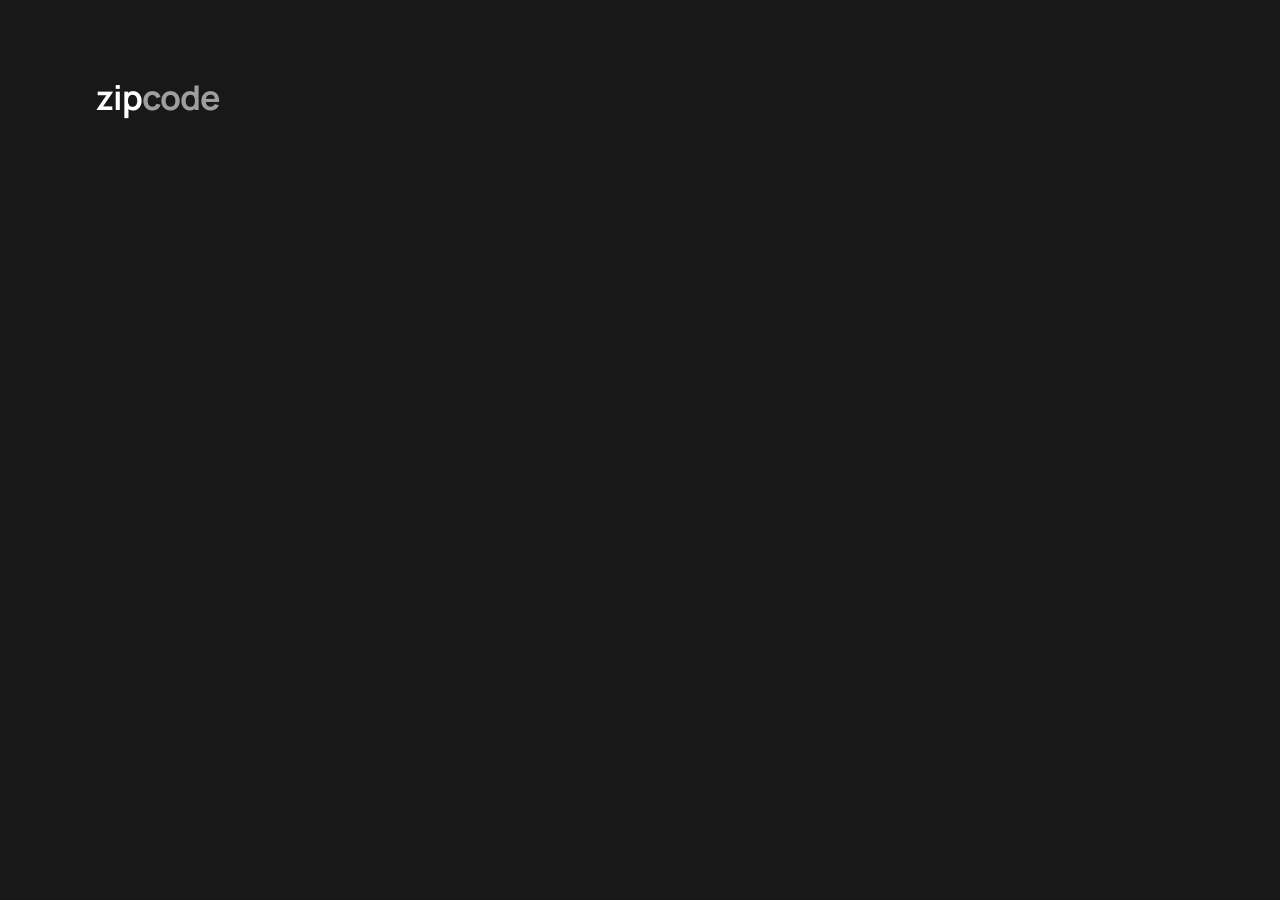
==== design/cover.html @ 27cd171b "zipcode: мини-приложение Telegram и бесплатный марафон Статичное мини-приложение (docs/) для GitHub " ====
<!doctype html>
<html lang="ru">
<head>
<meta charset="utf-8">
<title>zipcode cover</title>
<link href="https://fonts.googleapis.com/css2?family=Manrope:wght@500;600;700&display=block" rel="stylesheet">
<style>
  :root { --ink:#181818; --line:#2C2C2C; --paper:#FFFFFF; --muted:#9E9E9E; }
  * { box-sizing: border-box; margin: 0; }
  html, body { width: 1280px; height: 720px; overflow: hidden; }
  body { background: var(--ink); color: var(--paper); font-family: "Manrope", sans-serif; position: relative; }
  body.square { width: 1080px; height: 1080px; }

  .wrap { position: absolute; inset: 80px 96px; display: flex; flex-direction: column; }
  .mark { font: 700 34px/1 "Manrope"; letter-spacing: -.03em; }
  .mark b { color: var(--muted); font-weight: 700; }
  .kicker { margin-top: auto; font: 500 30px/1.2 "Manrope"; color: var(--muted); }
  h1 { margin-top: 16px; font: 600 88px/1.04 "Manrope"; letter-spacing: -.035em; max-width: 14ch; }
  .num { position: absolute; top: 72px; right: 96px; font: 500 34px/1 "Manrope"; color: var(--muted); letter-spacing: -.02em; }

  /* Аватарка: Telegram обрезает в круг, поэтому всё по центру */
  .logo { display: none; }
  body.square .wrap, body.square .num { display: none; }
  body.square .logo {
    position: absolute; inset: 0;
    display: flex; align-items: center; justify-content: center;
    font: 700 190px/1 "Manrope"; letter-spacing: -.05em; white-space: nowrap;
  }
  .logo b { color: var(--muted); font-weight: 700; }
</style>
</head>
<body>
<div class="logo"><span>zip<b>code</b></span></div>
<div class="num" id="num"></div>
<div class="wrap">
  <div class="mark">zip<b>code</b></div>
  <p class="kicker" id="kicker"></p>
  <h1 id="title"></h1>
</div>
<script>
  const q = new URLSearchParams(location.search);
  document.getElementById("title").textContent = q.get("t") || "";
  document.getElementById("kicker").textContent = q.get("k") || "";
  document.getElementById("num").textContent = q.get("n") || "";
  if (q.get("sq")) document.body.classList.add("square");
  document.fonts.load('700 190px "Manrope"');
</script>
</body>
</html>
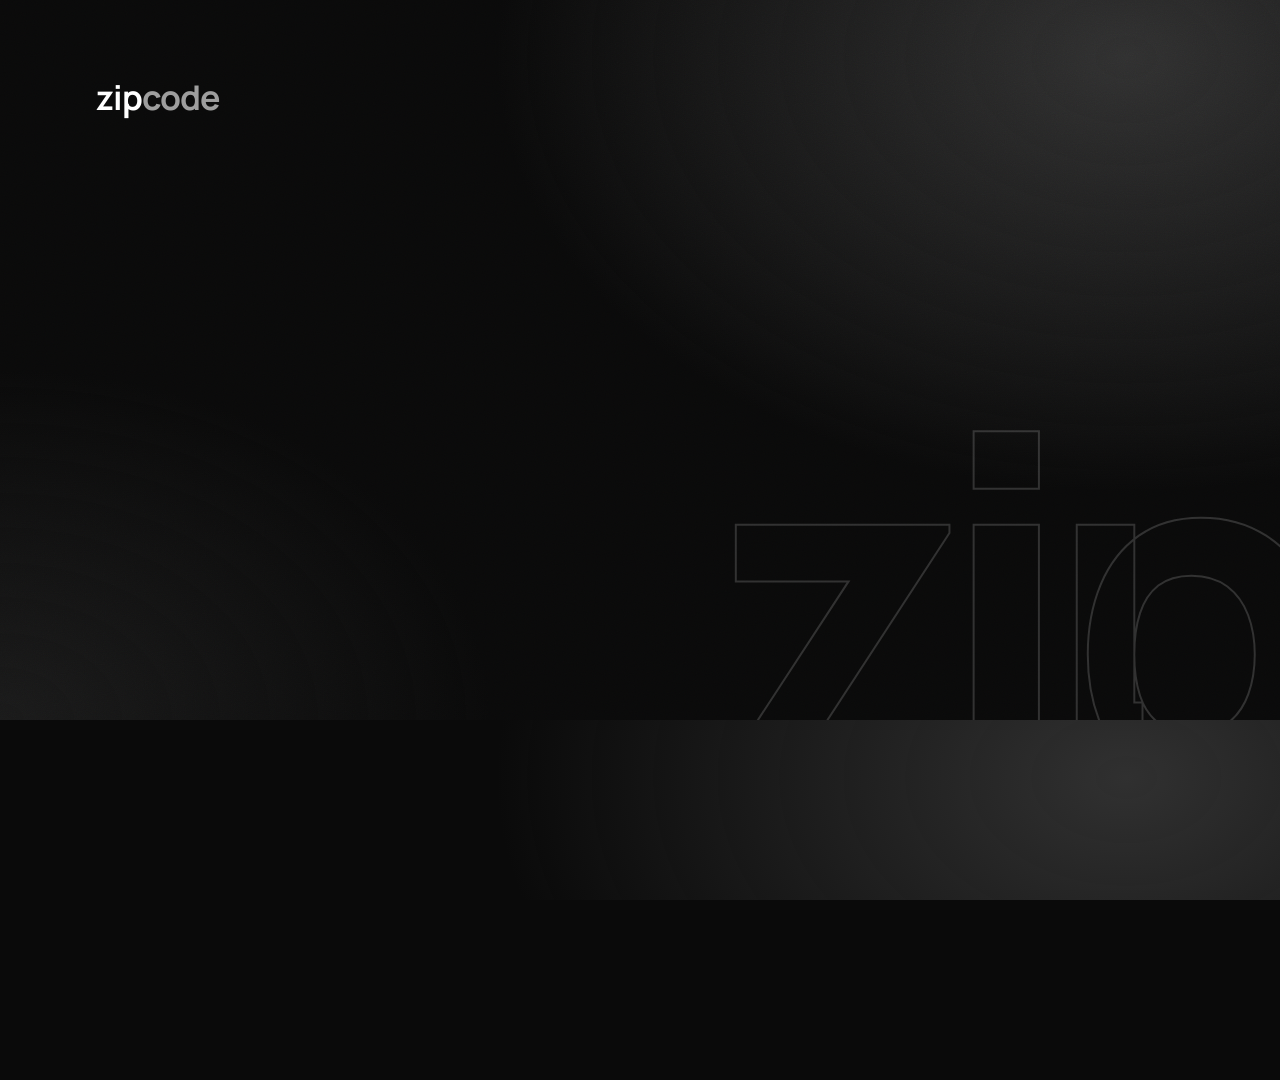
==== commit 01124f58: "Новый стиль картинок: свет, зерно, контурное слово; аватарки канала и бота Co-Authored-By: Claude Op" ====
--- a/design/cover.html
+++ b/design/cover.html
@@ -3,13 +3,42 @@
 <head>
 <meta charset="utf-8">
 <title>zipcode cover</title>
-<link href="https://fonts.googleapis.com/css2?family=Manrope:wght@500;600;700&display=block" rel="stylesheet">
+<link href="https://fonts.googleapis.com/css2?family=Manrope:wght@500;600;700;800&display=block" rel="stylesheet">
 <style>
-  :root { --ink:#181818; --line:#2C2C2C; --paper:#FFFFFF; --muted:#9E9E9E; }
+  :root { --paper:#FFFFFF; --muted:#9E9E9E; }
   * { box-sizing: border-box; margin: 0; }
   html, body { width: 1280px; height: 720px; overflow: hidden; }
-  body { background: var(--ink); color: var(--paper); font-family: "Manrope", sans-serif; position: relative; }
-  body.square { width: 1080px; height: 1080px; }
+  body {
+    position: relative;
+    color: var(--paper);
+    font-family: "Manrope", sans-serif;
+    /* Свет из угла, как от экрана в тёмной комнате */
+    background:
+      radial-gradient(900px 620px at 88% 8%, #303030 0%, rgba(48,48,48,0) 70%),
+      radial-gradient(700px 500px at 0% 100%, #1A1A1A 0%, rgba(26,26,26,0) 70%),
+      #0A0A0A;
+  }
+  html.square, body.square { width: 1080px; height: 1080px; }
+
+  /* Плёночное зерно поверх всего */
+  .grain {
+    position: absolute; inset: -50%;
+    width: 200%; height: 200%;
+    opacity: .14;
+    mix-blend-mode: soft-light;
+    pointer-events: none;
+  }
+
+  /* Огромное слово-призрак, уходит за край кадра */
+  .ghost {
+    position: absolute;
+    right: -30px; bottom: -120px;
+    font: 800 480px/1 "Manrope";
+    letter-spacing: -.07em;
+    color: transparent;
+    -webkit-text-stroke: 2px rgba(255,255,255,.16);
+    white-space: nowrap;
+  }
 
   .wrap { position: absolute; inset: 80px 96px; display: flex; flex-direction: column; }
   .mark { font: 700 34px/1 "Manrope"; letter-spacing: -.03em; }
@@ -18,19 +47,28 @@
   h1 { margin-top: 16px; font: 600 88px/1.04 "Manrope"; letter-spacing: -.035em; max-width: 14ch; }
   .num { position: absolute; top: 72px; right: 96px; font: 500 34px/1 "Manrope"; color: var(--muted); letter-spacing: -.02em; }
 
-  /* Аватарка: Telegram обрезает в круг, поэтому всё по центру */
+  /* Аватарка: Telegram обрезает в круг, поэтому всё по центру, фон чисто чёрный */
   .logo { display: none; }
-  body.square .wrap, body.square .num { display: none; }
+  body.square { background: radial-gradient(640px 640px at 50% 38%, #262626 0%, rgba(38,38,38,0) 70%), #000000; }
+  body.square .wrap, body.square .num, body.square .ghost { display: none; }
   body.square .logo {
     position: absolute; inset: 0;
-    display: flex; align-items: center; justify-content: center;
-    font: 700 190px/1 "Manrope"; letter-spacing: -.05em; white-space: nowrap;
+    display: flex; flex-direction: column; align-items: center; justify-content: center; gap: 26px;
   }
-  .logo b { color: var(--muted); font-weight: 700; }
+  .logo .word { font: 700 190px/1 "Manrope"; letter-spacing: -.05em; white-space: nowrap; }
+  .logo .word b { color: var(--muted); font-weight: 700; }
+  .logo .tag { font: 600 64px/1 "Manrope"; letter-spacing: .01em; color: var(--muted); }
 </style>
 </head>
 <body>
-<div class="logo"><span>zip<b>code</b></span></div>
+<svg class="grain" xmlns="http://www.w3.org/2000/svg">
+  <filter id="n"><feTurbulence type="fractalNoise" baseFrequency=".9" numOctaves="3" stitchTiles="stitch"/></filter>
+  <rect width="100%" height="100%" filter="url(#n)"/>
+</svg>
+<div class="ghost" id="ghost"></div>
+<!-- заставляет браузер сразу скачать нужные начертания шрифта -->
+<span style="position:absolute;visibility:hidden;font:700 10px Manrope">zip</span><span style="position:absolute;visibility:hidden;font:800 10px Manrope">zip</span>
+<div class="logo"><span class="word">zip<b>code</b></span><span class="tag" id="tag"></span></div>
 <div class="num" id="num"></div>
 <div class="wrap">
   <div class="mark">zip<b>code</b></div>
@@ -42,8 +80,11 @@
   document.getElementById("title").textContent = q.get("t") || "";
   document.getElementById("kicker").textContent = q.get("k") || "";
   document.getElementById("num").textContent = q.get("n") || "";
-  if (q.get("sq")) document.body.classList.add("square");
+  document.getElementById("ghost").textContent = q.get("g") || q.get("n") || "zip";
+  document.getElementById("tag").textContent = q.get("tag") || "";
+  if (q.get("sq")) { document.body.classList.add("square"); document.documentElement.classList.add("square"); }
   document.fonts.load('700 190px "Manrope"');
+  document.fonts.load('800 440px "Manrope"');
 </script>
 </body>
 </html>
